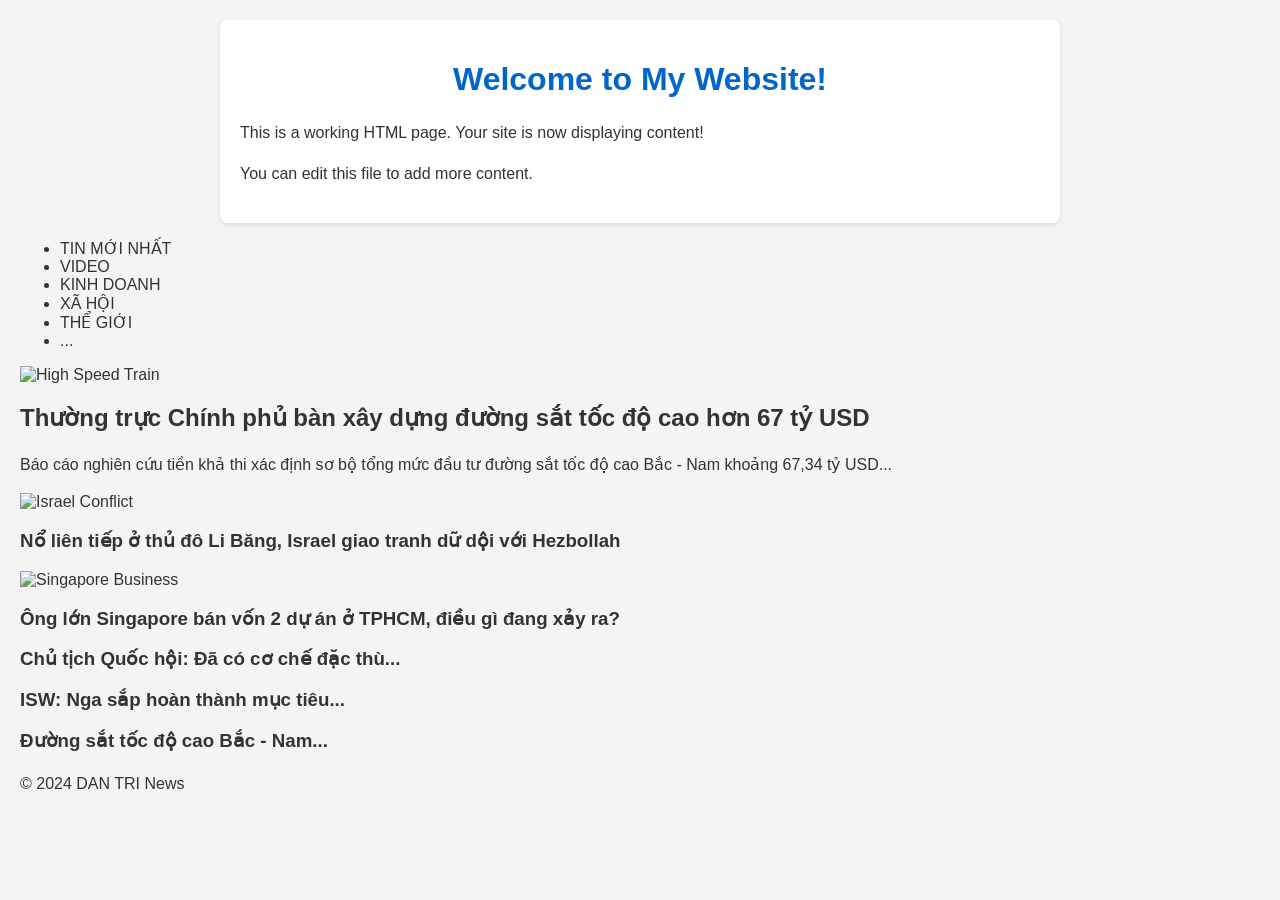
==== index.html @ 0682a6df "Update index.html" ====
<!DOCTYPE html>
<html lang="en">
<head>
    <meta charset="UTF-8">
    <meta name="viewport" content="width=device-width, initial-scale=1.0">
    <title>My Website</title>
    <style>
        body { 
            font-family: Arial, sans-serif; 
            background-color: #f4f4f4; 
            color: #333;
            margin: 0;
            padding: 20px;
        }
        h1 { 
            text-align: center;
            color: #0066cc;
        }
        .container {
            max-width: 800px;
            margin: 0 auto;
            background: white;
            padding: 20px;
            border-radius: 8px;
            box-shadow: 0 2px 4px rgba(0,0,0,0.1);
        }
        p { line-height: 1.6; }
    </style>
</head>
<body>
    <div class="container">
        <h1>Welcome to My Website!</h1>
        <p>This is a working HTML page. Your site is now displaying content!</p>
        <p>You can edit this file to add more content.</p>
    </div>
    <nav>
        <ul>
            <li>TIN MỚI NHẤT</li>
            <li>VIDEO</li>
            <li>KINH DOANH</li>
            <li>XÃ HỘI</li>
            <li>THỂ GIỚI</li>
            <li>...</li>
        </ul>
    </nav>

    <main>
        <section class="main-article">
            <img src="16.jpg" alt="High Speed Train">
            <h2>Thường trực Chính phủ bàn xây dựng đường sắt tốc độ cao hơn 67 tỷ USD</h2>
            <p>Báo cáo nghiên cứu tiền khả thi xác định sơ bộ tổng mức đầu tư đường sắt tốc độ cao Bắc - Nam khoảng 67,34 tỷ USD...</p>
        </section>

        <section class="side-articles">
            <article>
                <img src="lilthanh" alt="Israel Conflict">
                <h3>Nổ liên tiếp ở thủ đô Li Băng, Israel giao tranh dữ dội với Hezbollah</h3>
            </article>
            <article>
                <img src=".jpg" alt="Singapore Business">
                <h3>Ông lớn Singapore bán vốn 2 dự án ở TPHCM, điều gì đang xảy ra?</h3>
            </article>
        </section>

        <aside>
            <article>
                <h3>Chủ tịch Quốc hội: Đã có cơ chế đặc thù...</h3>
            </article>
            <article>
                <h3>ISW: Nga sắp hoàn thành mục tiêu...</h3>
            </article>
            <article>
                <h3>Đường sắt tốc độ cao Bắc - Nam...</h3>
            </article>
        </aside>
    </main>

    <footer>
        <p>&copy; 2024 DAN TRI News</p>
    </footer>
</body>
</html>
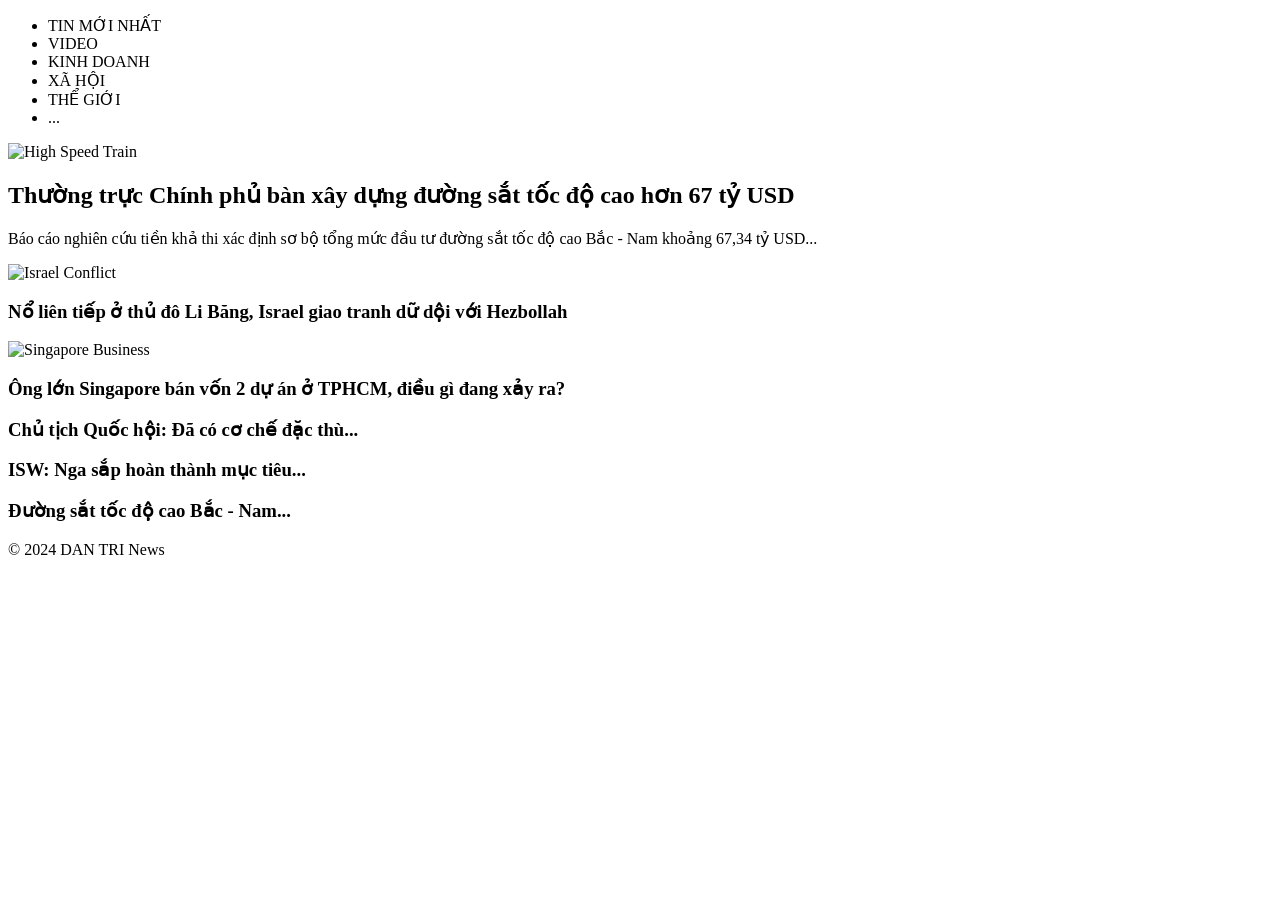
==== commit 1178d320: "Update index.html" ====
--- a/index.html
+++ b/index.html
@@ -4,35 +4,6 @@
     <meta charset="UTF-8">
     <meta name="viewport" content="width=device-width, initial-scale=1.0">
     <title>My Website</title>
-    <style>
-        body { 
-            font-family: Arial, sans-serif; 
-            background-color: #f4f4f4; 
-            color: #333;
-            margin: 0;
-            padding: 20px;
-        }
-        h1 { 
-            text-align: center;
-            color: #0066cc;
-        }
-        .container {
-            max-width: 800px;
-            margin: 0 auto;
-            background: white;
-            padding: 20px;
-            border-radius: 8px;
-            box-shadow: 0 2px 4px rgba(0,0,0,0.1);
-        }
-        p { line-height: 1.6; }
-    </style>
-</head>
-<body>
-    <div class="container">
-        <h1>Welcome to My Website!</h1>
-        <p>This is a working HTML page. Your site is now displaying content!</p>
-        <p>You can edit this file to add more content.</p>
-    </div>
     <nav>
         <ul>
             <li>TIN MỚI NHẤT</li>
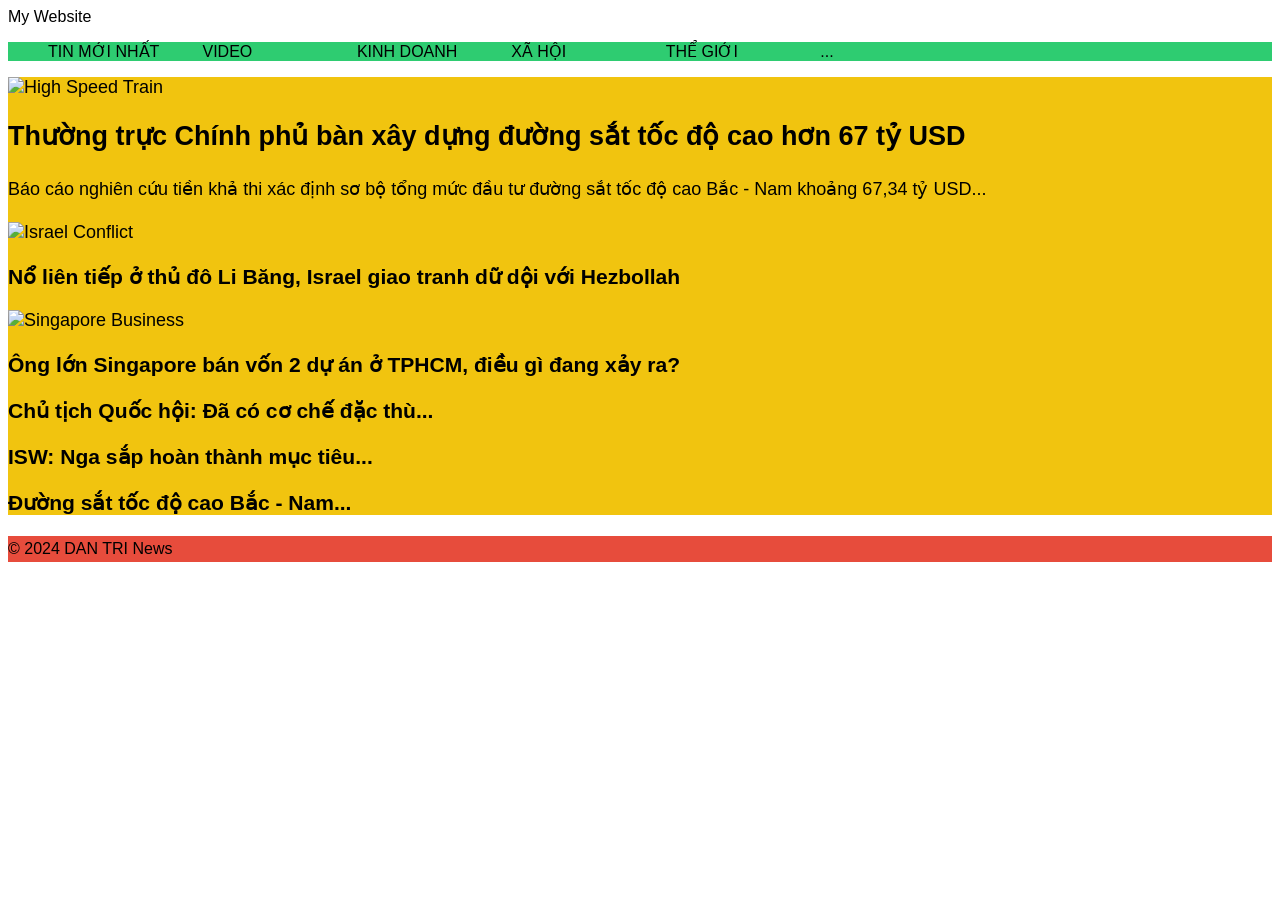
==== commit a27c918d: "Add link to stylesheet in index.html" ====
--- a/index.html
+++ b/index.html
@@ -3,6 +3,7 @@
 <head>
     <meta charset="UTF-8">
     <meta name="viewport" content="width=device-width, initial-scale=1.0">
+    <link rel="stylesheet" href="style.css"
     <title>My Website</title>
     <nav>
         <ul>
--- a/style.css
+++ b/style.css
@@ -0,0 +1,43 @@
+
+body {
+    font-family: Arial, sans-serif;
+    font-size: 16px;
+}
+
+header {
+    background-color: #3498db; /* blue example */
+}
+
+
+nav {
+    background-color: #2ecc71; /* green example */
+}
+
+
+main {
+    background-color: #f1c40f; /* yellow example */
+    font-size: 18px;
+}
+
+
+footer {
+    background-color: #e74c3c; /* red example */
+}
+
+
+li {
+    display: inline-block;
+    width: 150px; /* example width */
+}
+
+
+h1 {
+    text-align: center;
+    font-family: 'Georgia', serif;
+    color: #8e44ad; /* purple example */
+}
+
+
+p {
+    line-height: 1.6;
+}
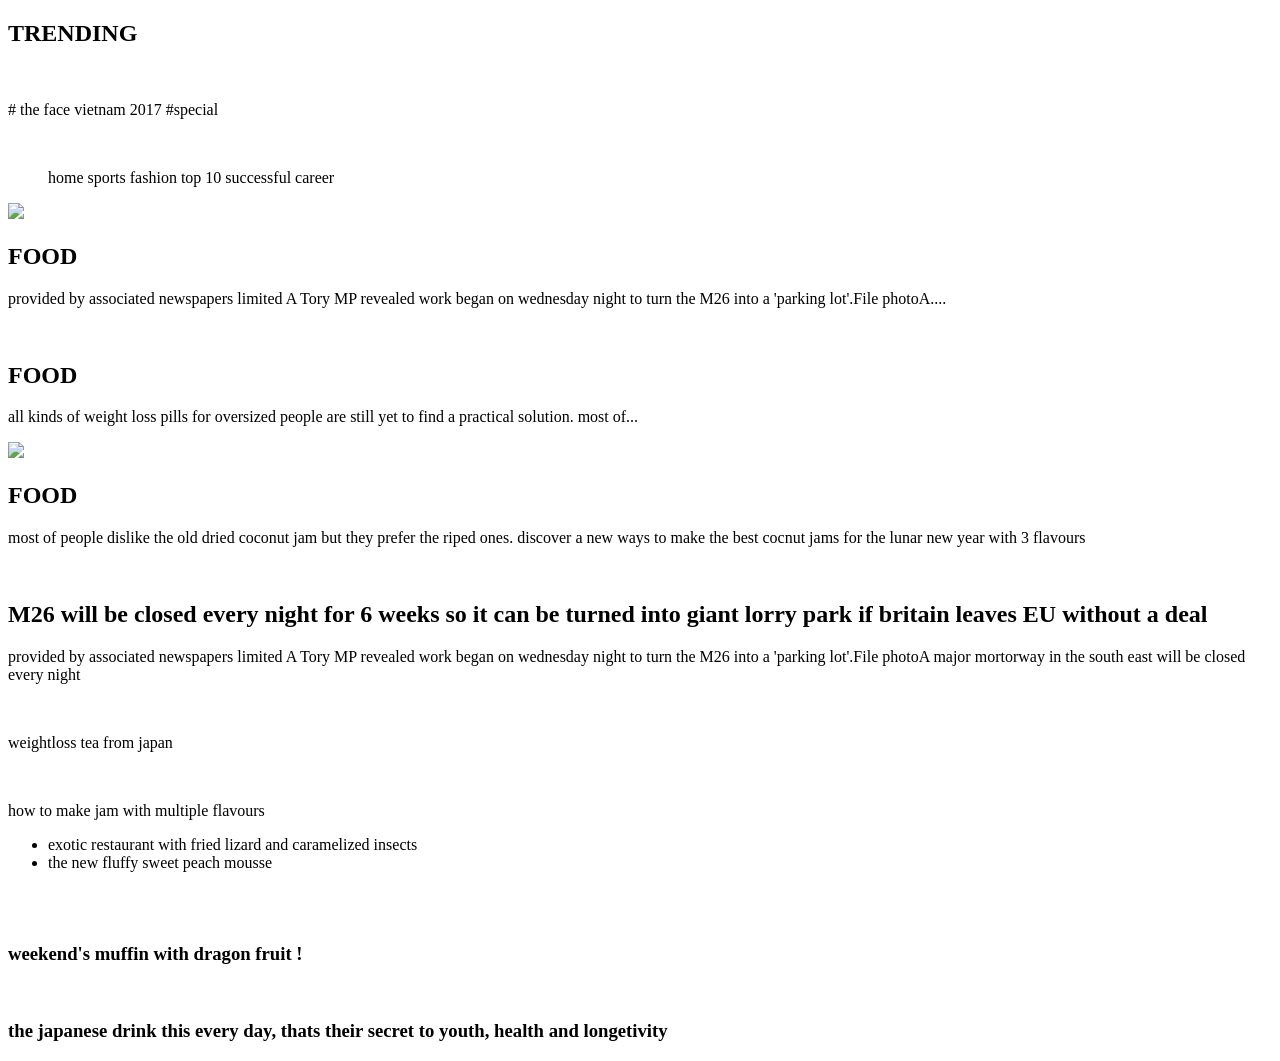
==== commit 01f42e8a: "Update index.html" ====
--- a/index.html
+++ b/index.html
@@ -1,54 +1,82 @@
 <!DOCTYPE html>
 <html lang="en">
+    <link rel="stylesheet" href="stylesheet.css">
 <head>
     <meta charset="UTF-8">
     <meta name="viewport" content="width=device-width, initial-scale=1.0">
-    <link rel="stylesheet" href="style.css"
-    <title>My Website</title>
+    <title>Document</title>
+    <header>
+        <h2>TRENDING</h2> <br>
+        <p># the face vietnam 2017      #special</p> <br>
+    </header>
     <nav>
         <ul>
-            <li>TIN MỚI NHẤT</li>
-            <li>VIDEO</li>
-            <li>KINH DOANH</li>
-            <li>XÃ HỘI</li>
-            <li>THỂ GIỚI</li>
-            <li>...</li>
+            <a> home </a>
+            <a> sports </a>
+            <a> fashion </a>
+            <a> top 10 successful career </a>
         </ul>
     </nav>
-
+</head>
+<body>
     <main>
-        <section class="main-article">
-            <img src="16.jpg" alt="High Speed Train">
-            <h2>Thường trực Chính phủ bàn xây dựng đường sắt tốc độ cao hơn 67 tỷ USD</h2>
-            <p>Báo cáo nghiên cứu tiền khả thi xác định sơ bộ tổng mức đầu tư đường sắt tốc độ cao Bắc - Nam khoảng 67,34 tỷ USD...</p>
-        </section>
-
-        <section class="side-articles">
-            <article>
-                <img src="lilthanh" alt="Israel Conflict">
-                <h3>Nổ liên tiếp ở thủ đô Li Băng, Israel giao tranh dữ dội với Hezbollah</h3>
-            </article>
-            <article>
-                <img src=".jpg" alt="Singapore Business">
-                <h3>Ông lớn Singapore bán vốn 2 dự án ở TPHCM, điều gì đang xảy ra?</h3>
-            </article>
-        </section>
-
-        <aside>
-            <article>
-                <h3>Chủ tịch Quốc hội: Đã có cơ chế đặc thù...</h3>
-            </article>
-            <article>
-                <h3>ISW: Nga sắp hoàn thành mục tiêu...</h3>
-            </article>
-            <article>
-                <h3>Đường sắt tốc độ cao Bắc - Nam...</h3>
-            </article>
-        </aside>
+        <div class="container">
+            <div class="news-left">
+                <img src="Capture.PNG">
+                <h2>FOOD</h2> 
+                <p>provided by associated newspapers limited A Tory
+                    MP revealed work began on wednesday night to turn
+                    the M26 into a 'parking lot'.File photoA....
+                </p>
+            </div>
+            <div class="news-center">
+                <img src="Capture2.PNG" alt="">
+                <h2>FOOD</h2>
+                <p>
+                    all kinds of weight loss pills for oversized people
+                    are still yet to find a practical solution. most of...
+                </p>
+            </div>
+            <div class="news-right">
+                <img src="Capture3.PNG">
+                <h2>FOOD</h2> 
+                <p>
+                    most of people dislike the old dried coconut jam but
+                    they prefer the riped ones. discover a new ways to make
+                     the best cocnut jams for the lunar new year with 3 flavours
+                </p>
+            </div>
+        </div>
+        <div class="container">
+            <div class="box-left">
+                <img src="Capture4.PNG" alt="">
+                <h2>M26 will be closed every night for 6 weeks so it 
+                    can be turned into giant lorry park if britain leaves
+                    EU without a deal
+                </h2>
+                <p>provided by associated newspapers limited A Tory MP revealed work began on wednesday night to turn the M26 into a 'parking lot'.File photoA major mortorway in the south east will be closed every night</p>
+            </div>
+            <div class="box-center">
+                <img src="Capture5.PNG" alt="">
+                <p>weightloss tea from japan</p>
+                <img src="Capture6.PNG" alt="">
+                <p>how to make jam with multiple flavours</p>
+                <ul>
+                    <li>exotic restaurant with fried lizard and caramelized insects</li>
+                    <li>the new fluffy sweet peach mousse</li>
+                </ul>
+            </div>
+            <div class="box-right">
+                <img src="Capture7.PNG" alt="">
+            </div>
+        </div>
+        <div class="small-news">
+            <img src="Capture8.PNG" alt="">
+            <h3>weekend's muffin with dragon fruit !</h2>
+            <img src="Capture9.PNG" alt="">
+            <h3>the japanese drink this every day, thats their secret to youth, health and longetivity</h2>
+        </div>
     </main>
-
-    <footer>
-        <p>&copy; 2024 DAN TRI News</p>
-    </footer>
+    
 </body>
 </html>
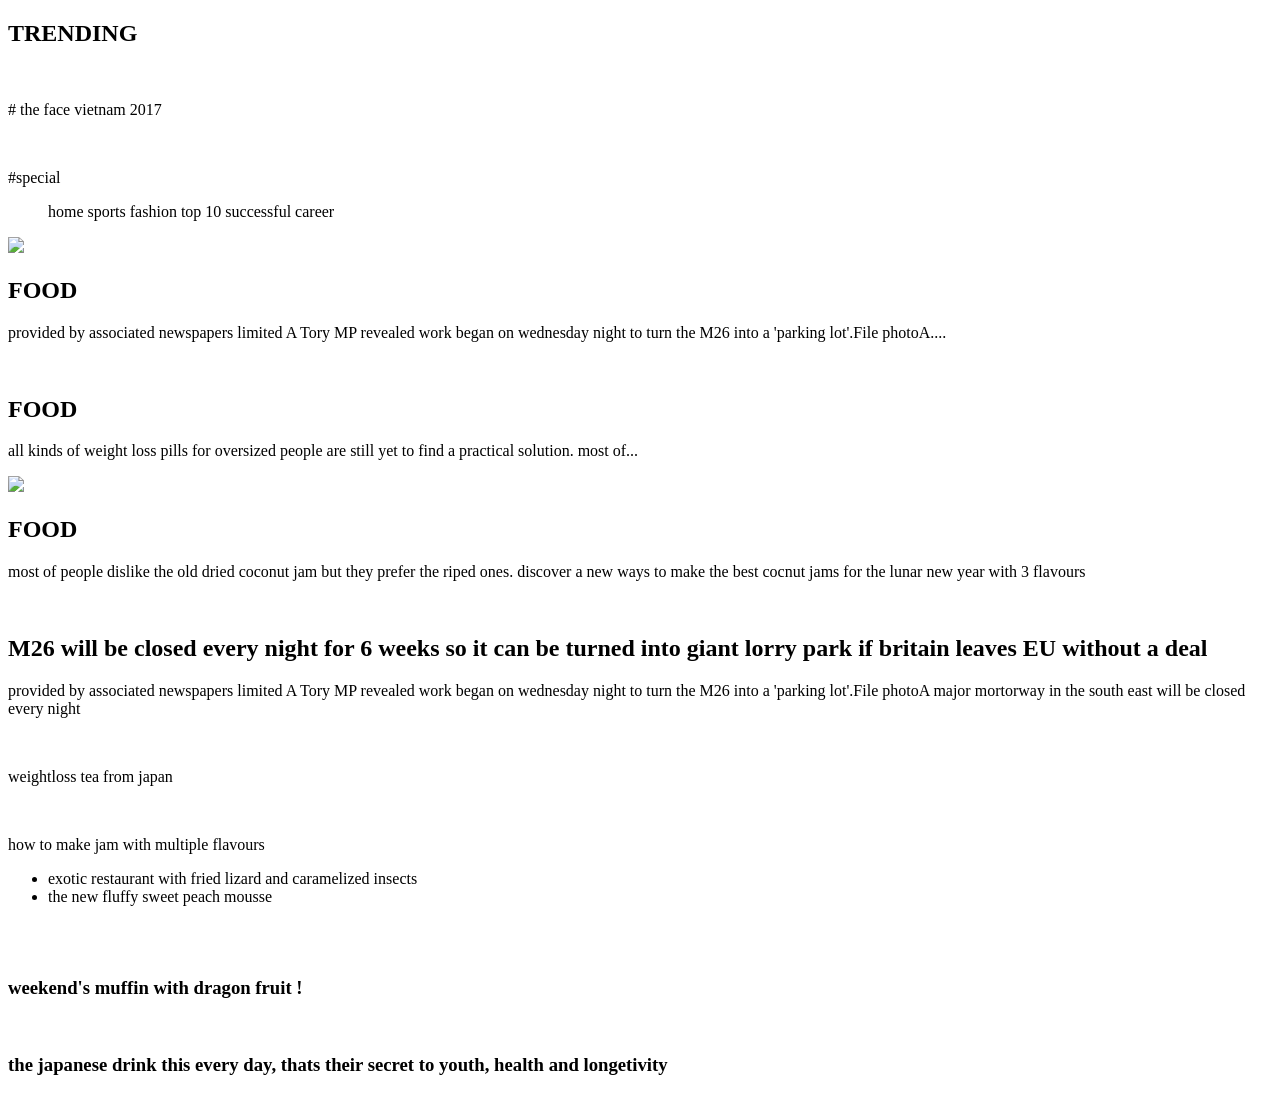
==== commit 72733044: "Refactor trending section in index.html" ====
--- a/index.html
+++ b/index.html
@@ -7,7 +7,8 @@
     <title>Document</title>
     <header>
         <h2>TRENDING</h2> <br>
-        <p># the face vietnam 2017      #special</p> <br>
+        <p># the face vietnam 2017</p> <br>
+        <p>#special</p>
     </header>
     <nav>
         <ul>
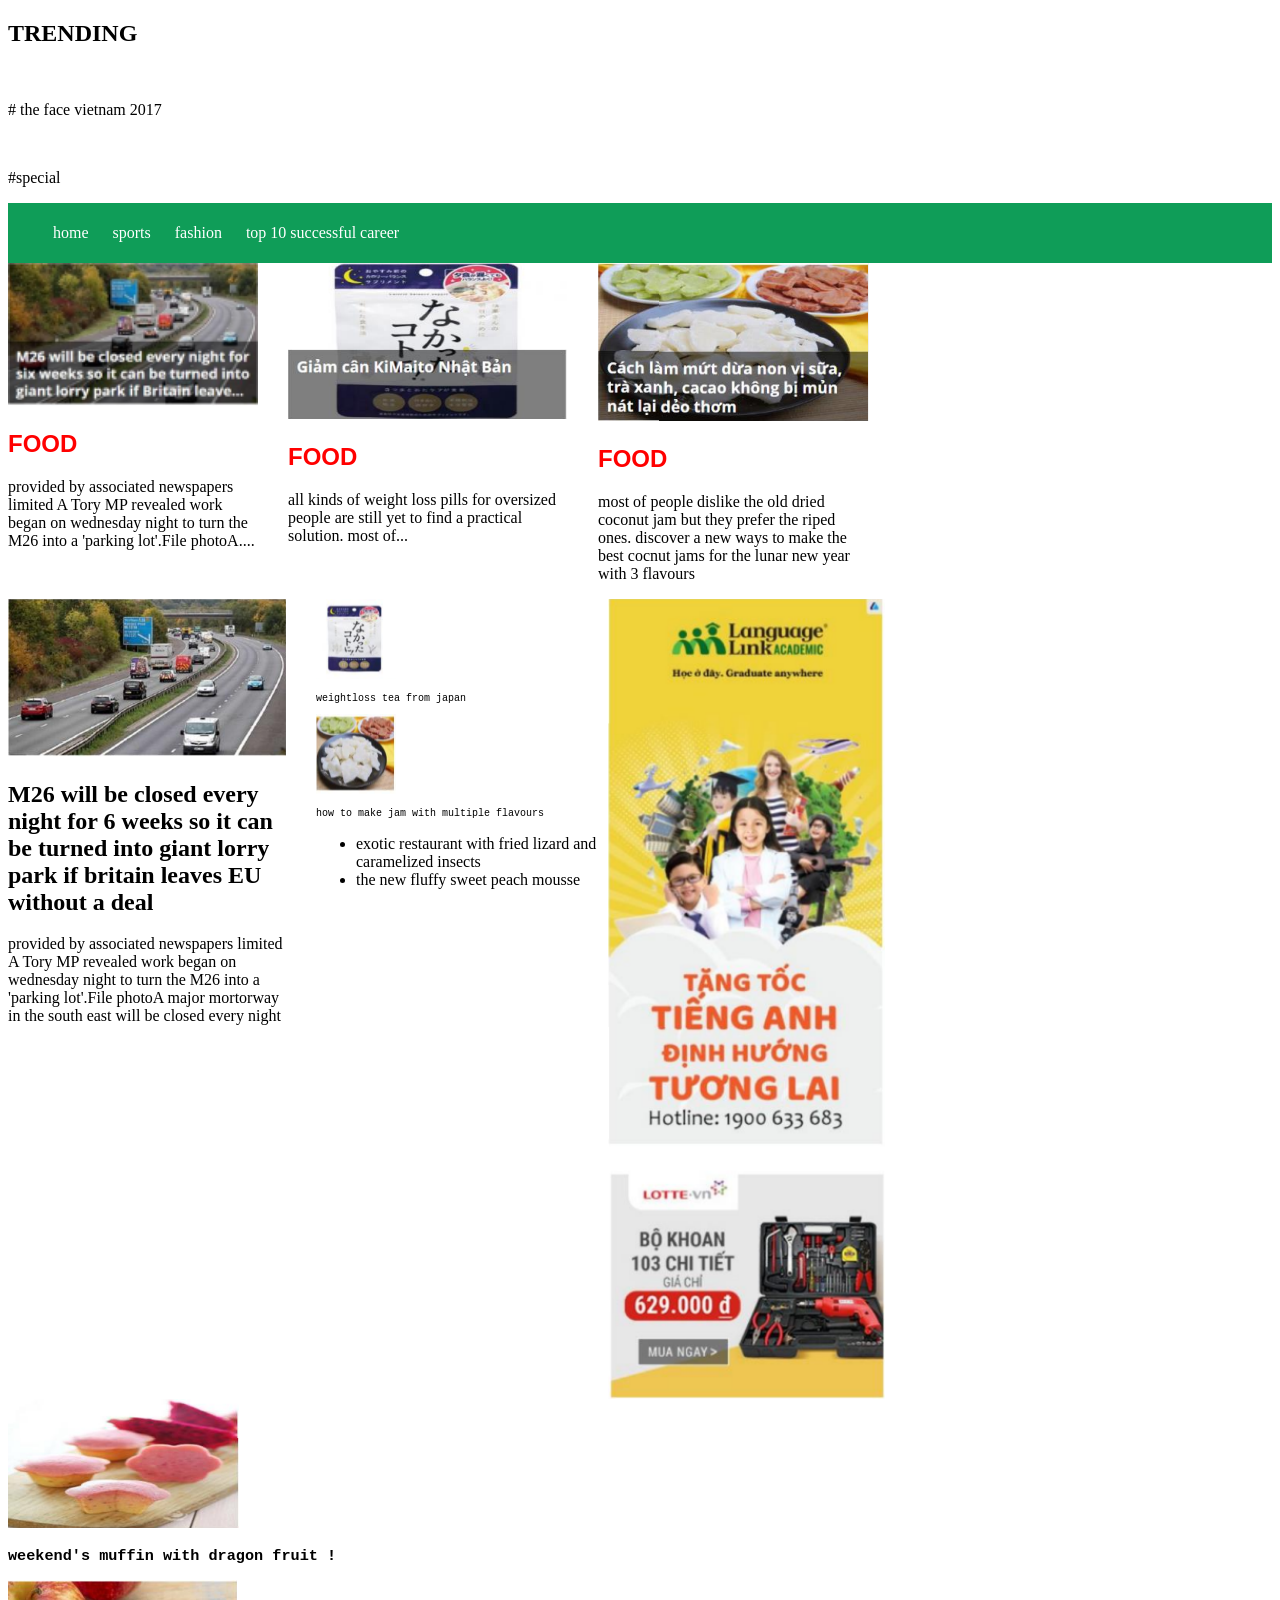
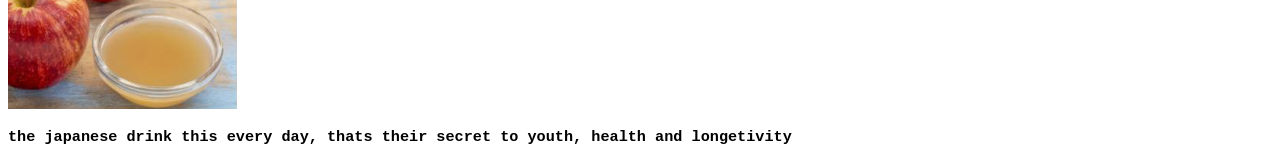
==== commit d2afa4fe: "Update index.html" ====
--- a/index.html
+++ b/index.html
@@ -1,6 +1,6 @@
 <!DOCTYPE html>
 <html lang="en">
-    <link rel="stylesheet" href="stylesheet.css">
+    <link rel="stylesheet" href="style.css">
 <head>
     <meta charset="UTF-8">
     <meta name="viewport" content="width=device-width, initial-scale=1.0">
--- a/style.css
+++ b/style.css
@@ -0,0 +1,83 @@
+.header {
+    align-items: center;
+}
+.nav{
+    width: 400px;
+    height: 100px;
+    background-color: rgb(184, 8, 8);
+    padding: 15px;
+}
+.nav a{
+    background-color: white;
+}
+.container {
+    display: flex;
+    width: 800px;
+}
+.news-left {
+    padding-right: 30px;
+    width: 250px;
+}
+.news-left img{
+    width: 250px;
+}
+.news-center {
+    padding-right: 30px;
+    width: 300px;
+}
+.news-right{
+    padding-right: 30px;
+    width: 300px;
+}
+.news-left h2{
+    color: red;
+    font-family: 'Lucida Sans', 'Lucida Sans Regular', 'Lucida Grande', 'Lucida Sans Unicode', Geneva, Verdana, sans-serif;
+}
+.news-center h2{
+    color: red;
+    font-family: 'Lucida sSans', 'Lucida Sans Regular', 'Lucida Grande', 'Lucida Sans Unicode', Geneva, Verdana, sans-serif;
+}
+.news-right h2{
+    color: red;
+    font-family: 'Lucida Sans', 'Lucida Sans Regular', 'Lucida Grande', 'Lucida Sans Unicode', Geneva, Verdana, sans-serif;
+}
+.box-left{
+    padding-right: 30px;
+    width: 300px;
+}
+.box-center{
+    height: 100px;
+    width: 10000000px;
+}
+.box-right{
+    display: flex;
+    width: 200px;
+    height: 800px;
+}
+.small-news{
+    width: 800px;
+    height: 1px;
+}
+.box-center img {
+    width: 80px;
+    height: 80px;
+}
+.box-center p{
+    font-family: 'Courier New', Courier, monospace;
+    font-size: 10px;
+}
+.body{
+    background-color: aquamarine;
+}
+.small-news h3{
+    font-family: monospace;
+}
+nav {
+  background: #0f9d58;
+  padding: 5px;
+}
+
+nav a {
+  color: white;
+  margin-right: 20px;
+}
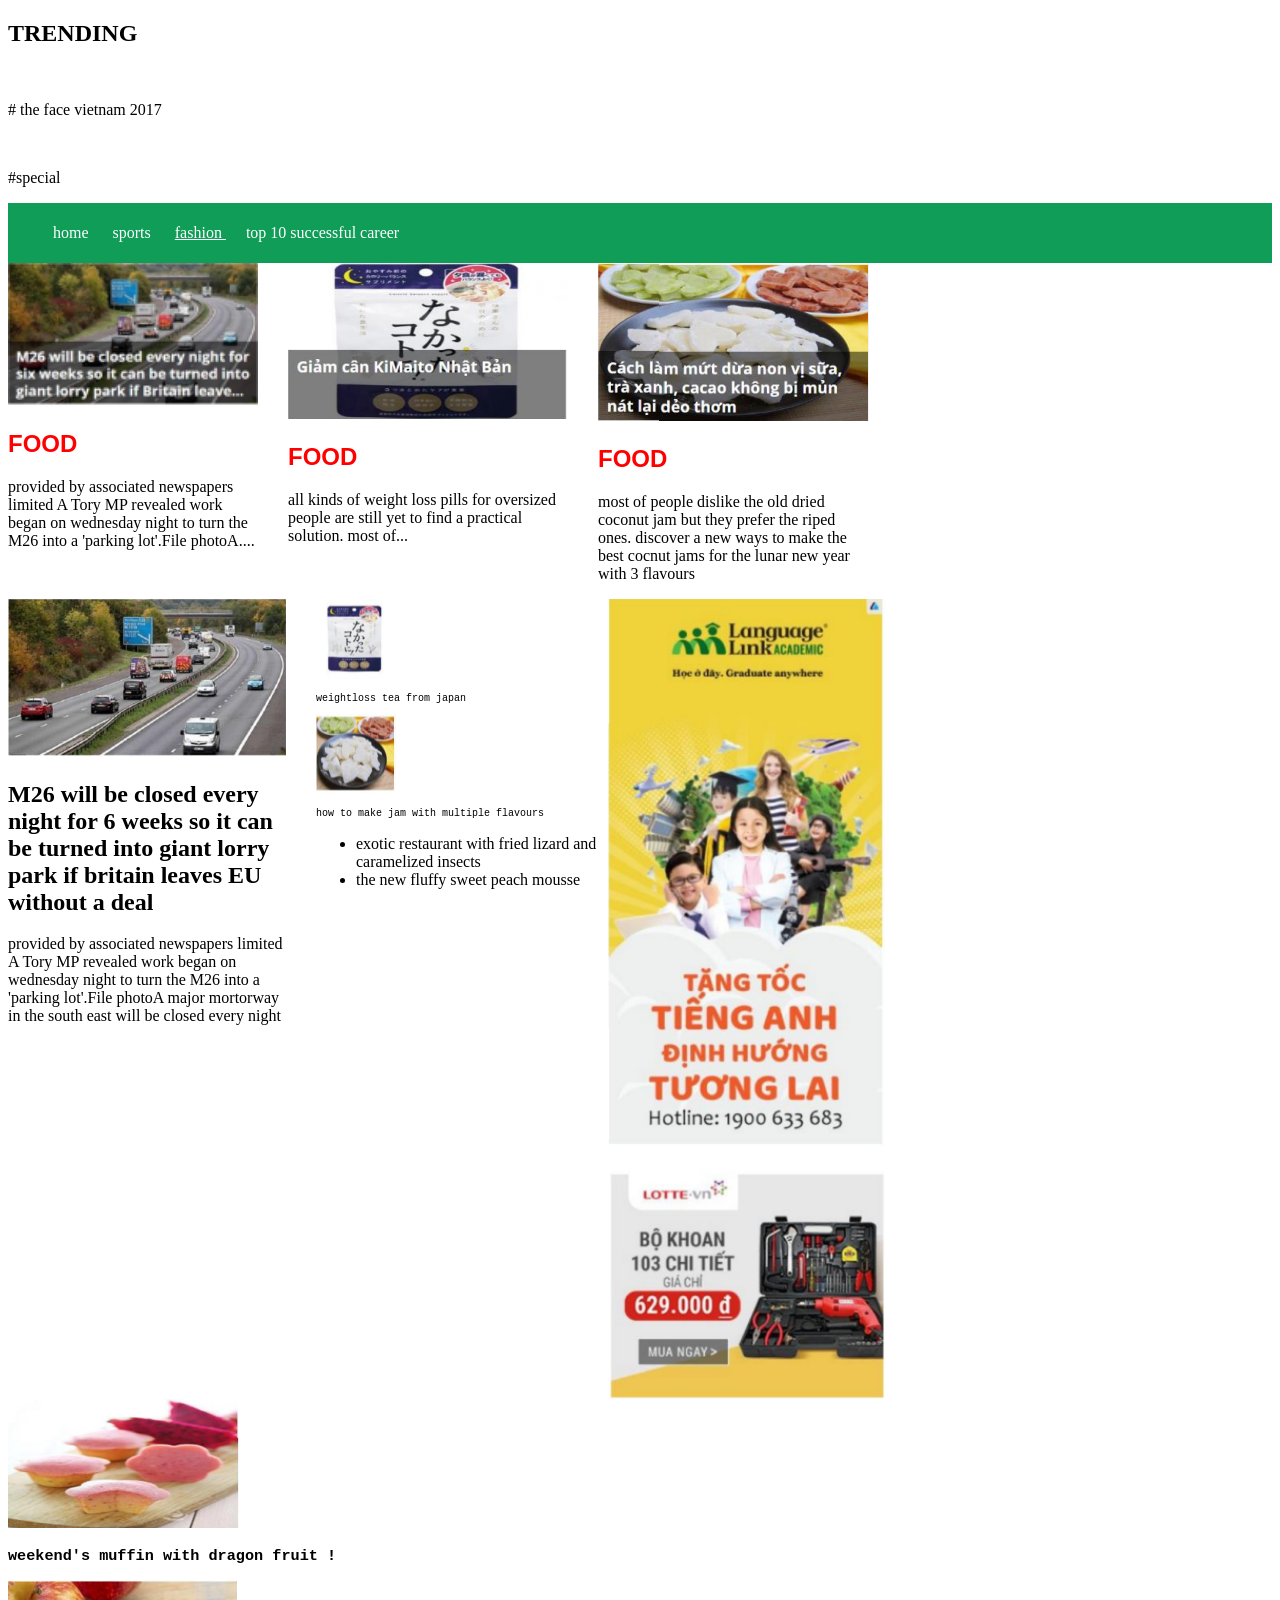
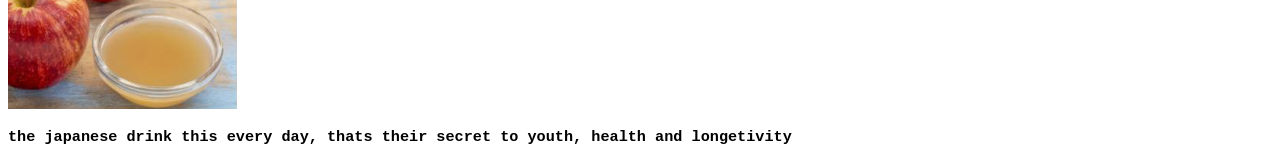
==== commit a3613704: "Update index.html" ====
--- a/index.html
+++ b/index.html
@@ -14,7 +14,7 @@
         <ul>
             <a> home </a>
             <a> sports </a>
-            <a> fashion </a>
+            <a href="fashion.html"> fashion </a>
             <a> top 10 successful career </a>
         </ul>
     </nav>
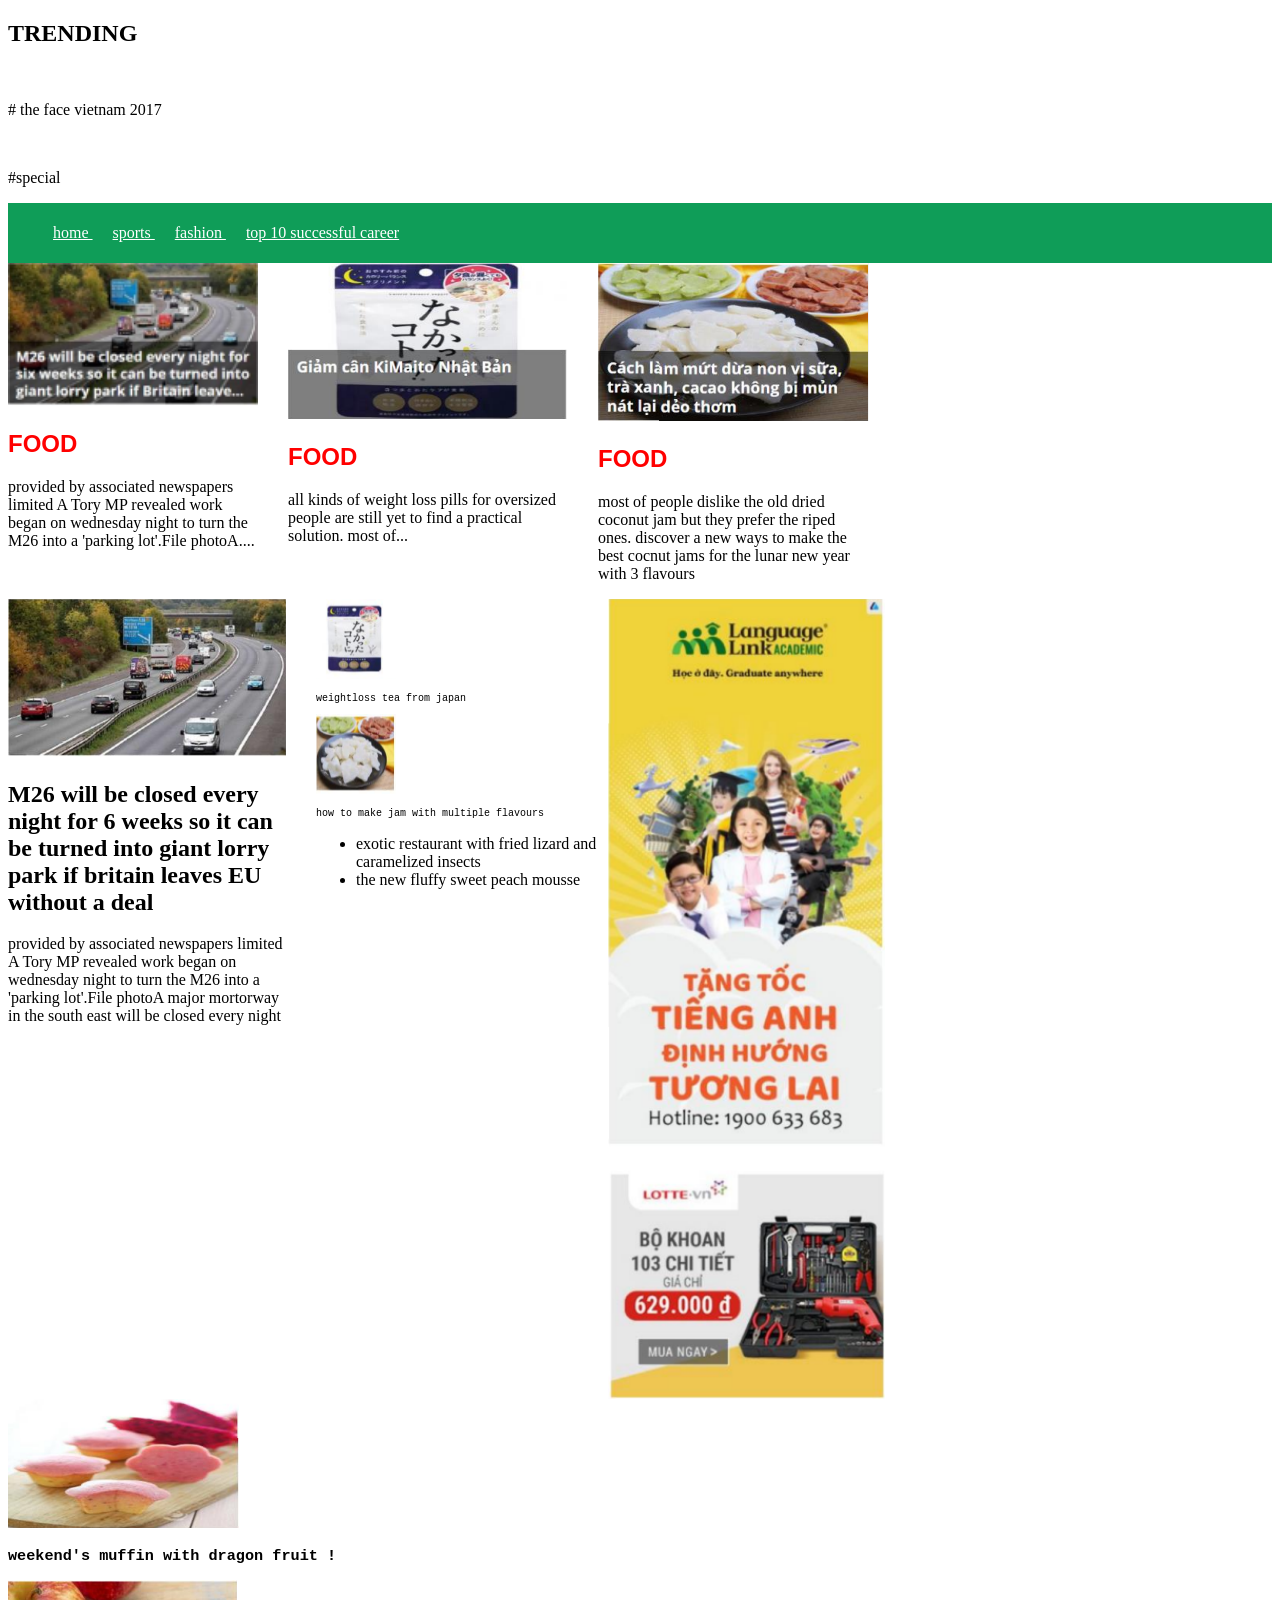
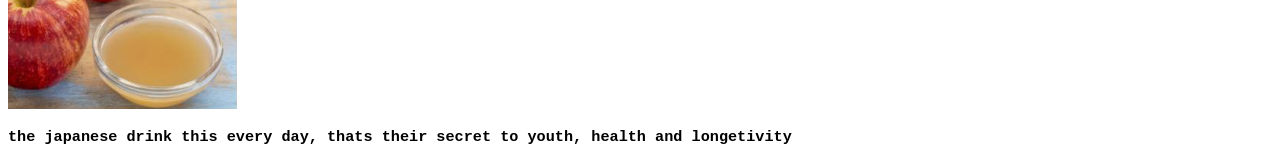
==== commit fbbc1d21: "Update index.html" ====
--- a/index.html
+++ b/index.html
@@ -12,10 +12,10 @@
     </header>
     <nav>
         <ul>
-            <a> home </a>
-            <a> sports </a>
+            <a href="test.html"> home </a>
+            <a href="sports.html"> sports </a>
             <a href="fashion.html"> fashion </a>
-            <a> top 10 successful career </a>
+            <a href="top10.html"> top 10 successful career </a>
         </ul>
     </nav>
 </head>
